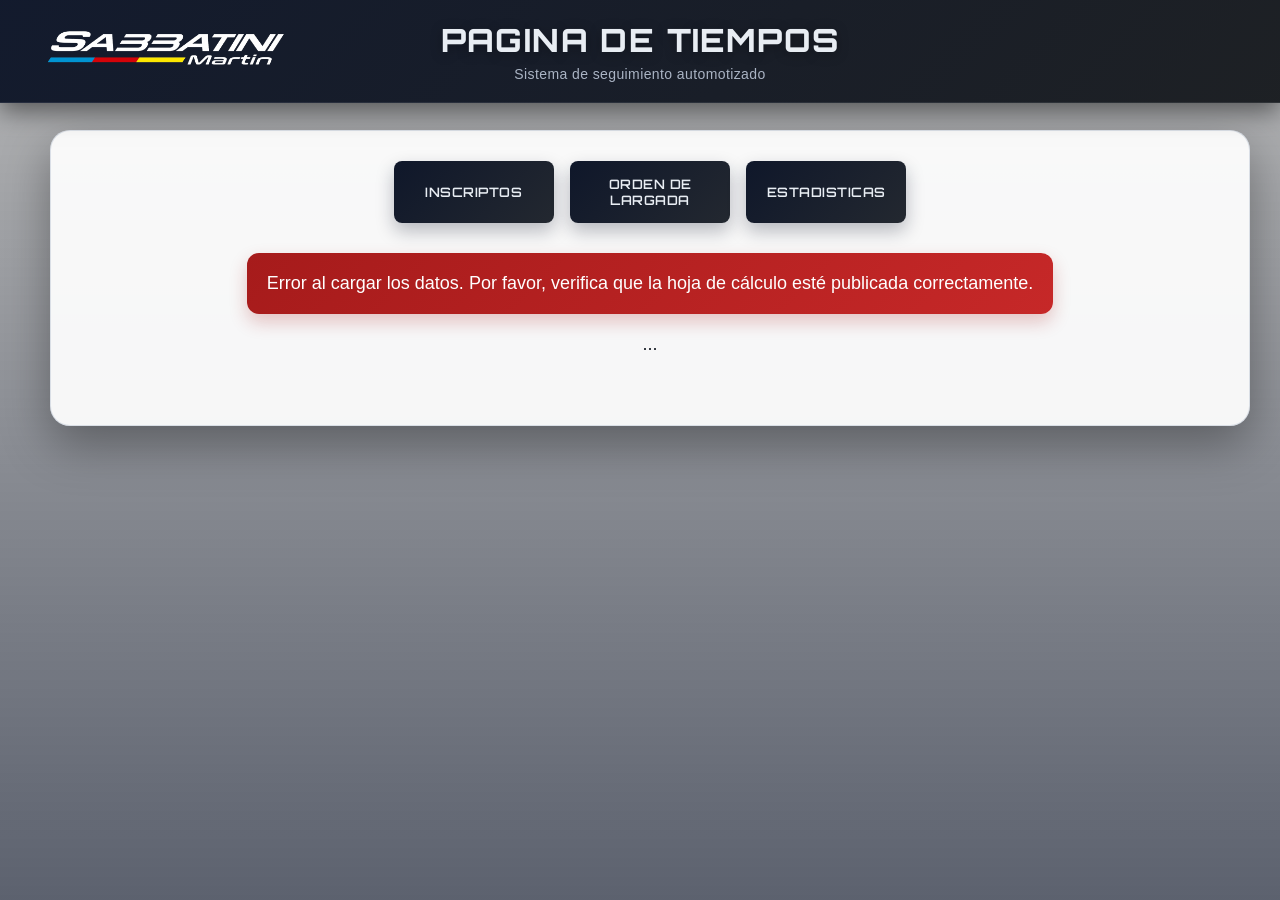
==== index.html @ e76313ae "Nueva pagina!" ====
<!DOCTYPE html>
<html lang="es">
<head>
    <meta charset="UTF-8">
    <meta name="viewport" content="width=device-width, initial-scale=1.0">
    <link rel="preconnect" href="https://fonts.googleapis.com">
    <link rel="preconnect" href="https://fonts.gstatic.com" crossorigin>
    <link href="https://fonts.googleapis.com/css2?family=Orbitron:wght@400;500;600;700;800&display=swap" rel="stylesheet">
    <link rel="stylesheet" href="/css/index.css">
    <link rel="stylesheet" href="/css/shared/error.css">
    <title>Pagina de tiempos - Sabbatini</title>
</head>

<body>
    <div class="header-banner">
        <div class="header-content">
            <div class="header-title-wrapper">
                <h1 class="header-title" id="rallyName">Pagina de tiempos</h1>
                <div class="header-subtitle">Sistema de seguimiento automotizado</div>
            </div>
            <div class="logo-container">
                <img src="assets/logoSabbatini.png" alt="Rally Logo">
            </div>
        </div>
    </div>

    <div class="container">
        <div class="buttonContainer">
            <button class="btn-clases-header" onclick="window.location.href='pages/inscriptos.html'">
                INSCRIPTOS
            </button>
            <button class="btn-clases-header" onclick="window.location.href='pages/ordenLargada.html'">
                ORDEN DE LARGADA
            </button>
            <button class="btn-clases-header" onclick="window.location.href='pages/estadisticas.html'">
                ESTADISTICAS
            </button>
        </div>
        <div id="content" class="loading">Cargando datos</div>
        <div class="last-update" id="lastUpdate"></div>
    </div>

    <script src="/js/shared/csv.js"></script>
    <script src="/js/shared/time.js"></script>
    <script src="/js/shared/dnf.js"></script>
    <script src="/js/shared/icons.js"></script>
    <script src="/js/index.js"></script>
    <script src="/js/pdfGenerator.js"></script>

</body>
</html>
---- css/index.css ----
* {
    margin: 0;
    padding: 0;
    box-sizing: border-box;
}

:root {
    --color-grafito-950: #111315;
    --color-grafito-900: #1a1d21;
    --color-grafito-800: #232830;
    --color-grafito-700: #303743;
    --color-azul-principal: #0f172a;
    --color-azul-principal-hover: #1b263b;
    --color-azul-secundario: #1e293b;
    --color-panel: #f4f6f8;
    --color-panel-brillo: #ffffff;
    --color-borde: #3c4656;
    --color-borde-suave: #d7dde5;
    --color-texto: #161c25;
    --color-texto-suave: #5a6472;
    --color-texto-claro: #e8edf3;
    --color-ganador: #0f172a;
    --color-ganador-suave: #dce3ee;
    --color-error: #a61b1b;
}

body {
    font-family: 'Segoe UI', Tahoma, Geneva, Verdana, sans-serif;
    background: linear-gradient(rgba(17, 19, 21, 0.3), rgba(15, 23, 42, 0.68)),
                url('https://wallpaperaccess.com/full/93137.jpg') center/cover fixed;
    min-height: 100vh;
    padding: 0;
    padding-top: 100px;
    min-width: 1300px;
}

.container {
    display: flex;
    flex-direction: column;
    align-items: center;
    max-width: 1200px;
    /* min-width: 1200px; */
    margin: 30px auto;
    background: rgba(255, 255, 255, 0.925);
    border-radius: 20px;
    padding: 30px;
    border: 1px solid rgba(215, 221, 229, 0.9);
    box-shadow: 0 18px 48px rgba(0, 0, 0, 0.35);
}

.buttonContainer {
    display: flex;
    width: 45%;
    gap: 1rem;
}

.header-banner {
    background:
        linear-gradient(135deg, rgba(15, 23, 42, 0.98) 0%, rgba(26, 29, 33, 0.98) 100%);
    padding: 20px;
    border-bottom: 1px solid rgba(255, 255, 255, 0.08);
    box-shadow: 0 8px 24px rgba(0,0,0,0.5);
    position: fixed;
    top: 0;
    left: 0;
    right: 0;
    z-index: 1000;
}

.header-content {
    max-width: 1200px;
    margin: 0 auto;
    display: flex;
    align-items: center;
    justify-content: center;
    position: relative;
}

.logo-container {
    position: absolute;
    left: 0;
    width: 250px;
    height: 60px;
    display: flex;
    align-items: center;
    justify-content: center;
}

.logo-container img {
    max-width: 100%;
    max-height: 100%;
    object-fit: contain;
}

.header-title-wrapper {
    text-align: center;
}

.header-title {
    font-family: 'Orbitron', serif;
    color: var(--color-texto-claro);
    font-size: 32px;
    font-weight: 800;
    letter-spacing: 1.4px;
    text-transform: uppercase;
    margin: 0;
    text-shadow: 0 2px 12px rgba(0, 0, 0, 0.35);
}

.header-subtitle {
    color: #aab4c4;
    font-size: 14px;
    font-weight: 500;
    margin-top: 6px;
    letter-spacing: 0.4px;
}

.anuncio {
    display: flex;
    justify-content: center;
}

.loading {
    text-align: center;
    padding: 10px 20px;
    font-size: 18px;
    color: var(--color-texto);
}

.loading::after {
    content: '...';
    animation: dots 1.5s steps(4, end) infinite;
}

@keyframes dots {
    0%, 20% { content: '.'; }
    40% { content: '..'; }
    60%, 100% { content: '...'; }
}

table {
    width: 100%;
    min-width: 1000px;
    border-collapse: collapse;
    margin-top: 20px;
    border: 2px solid var(--color-azul-principal);
    border-radius: 12px;
    overflow: hidden;
    box-shadow: 0 10px 26px rgba(15, 23, 42, 0.12);
}

thead {
    background: linear-gradient(135deg, var(--color-azul-principal) 0%, var(--color-grafito-800) 100%);
}

th {
    color: var(--color-texto-claro);
    padding: 16px 12px;
    text-align: center;
    font-weight: 600;
    text-transform: uppercase;
    font-size: 13px;
    letter-spacing: 0.5px;
    border-right: 1px solid rgba(255, 255, 255, 0.08);
}

th:last-child {
    border-right: none;
}

td {
    padding: 16px 12px;
    text-align: center;
    border-bottom: 1px solid var(--color-borde-suave);
    border-right: 1px solid var(--color-borde-suave);
    background-color: var(--color-panel-brillo);
    transition: all 0.3s ease;
    color: var(--color-texto);
}

td:last-child {
    border-right: none;
}

tbody tr:last-child td {
    border-bottom: none;
}

tbody tr {
    transition: all 0.3s ease;
}

tbody tr:hover {
    background-color: #e9edf2;
}

.btn-clases {
    background: linear-gradient(135deg, var(--color-azul-principal) 0%, var(--color-grafito-800) 100%);
    color: var(--color-texto-claro);
    border: none;
    padding: 12px 10px;
    cursor: pointer;
    border-radius: 8px;
    font-size: 13px;
    font-weight: 600;
    letter-spacing: 0.5px;
    transition: all 0.3s ease;
    box-shadow: 0 8px 18px rgba(15, 23, 42, 0.28);
    width: 100%;
    display: block
    
}

.btn-clases:hover {
    transform: translateY(-2px);
    box-shadow: 0 10px 24px rgba(15, 23, 42, 0.36);
    background: linear-gradient(135deg, var(--color-azul-principal-hover) 0%, var(--color-grafito-700) 100%);
}

.btn-clases:active {
    transform: translateY(0);
}

.btn-clases-header {
    background: linear-gradient(135deg, var(--color-azul-principal) 0%, var(--color-grafito-800) 100%);
    color: var(--color-texto-claro);
    border: none;
    padding: 15px 20px;
    cursor: pointer;
    border-radius: 8px;
    font-size: 13px;
    font-weight: 600;
    text-transform: uppercase;
    letter-spacing: 0.5px;
    transition: all 0.3s ease;
    box-shadow: 0 8px 18px rgba(15, 23, 42, 0.28);
    width: 100%;
    display: block;
    font-family: 'Orbitron', serif;
}

.btn-clases-header:hover {
    transform: translateY(-2px);
    box-shadow: 0 10px 24px rgba(15, 23, 42, 0.36);
    background: linear-gradient(135deg, var(--color-azul-principal-hover) 0%, var(--color-grafito-700) 100%);
}

.btn-clases-header:active {
    transform: translateY(0);
}

.error {
    background: linear-gradient(135deg, var(--color-error) 0%, #c62828 100%);
    color: white;
    padding: 20px;
    border-radius: 12px;
    text-align: center;
    margin: 20px 0;
    box-shadow: 0 8px 18px rgba(166, 27, 27, 0.24);
}

.last-update {
    text-align: center;
    color: var(--color-texto-suave);
    font-size: 13px;
    padding: 15px;
    display: inline-block;
    width: 100%;
}

.pe-number {
    background: linear-gradient(135deg, var(--color-azul-principal) 0%, var(--color-grafito-800) 100%);
    color: var(--color-texto-claro);
    padding: 6px 12px;
    border-radius: 8px;
    font-weight: 700;
    display: inline-block;
    font-size: 15px;
    font-family: 'Orbitron', serif;
}

.ganador-cell {
    font-weight: 600;
    color: var(--color-ganador);
}

.ganador-tiempo {
    font-size: 12px;
    font-weight: 700;
    color: var(--color-texto-suave);
    display: block;
    margin-top: 2px;
}

/* @media (max-width: 768px) {
    body {
        padding-top: 90px;
    }

    th, td {
        padding: 10px 6px;
    }

    .btn-clases {
        padding: 8px 12px;
        font-size: 11px;
    }
} */

/* Estilos para Ganadores Finales */
.ganadores-finales-container {
    padding-top: 30px;
    border-top: 2px solid var(--color-borde-suave);
}

.ganadores-title {
    display: flex;
    align-items: center;
    justify-content: center;
    gap: 18px;
    text-align: center;
    font-family: 'Orbitron', serif;
    font-size: 25px;
    font-weight: 800;
    color: var(--color-azul-principal);
    margin-bottom: 30px;
    text-transform: uppercase;
    letter-spacing: 1.2px;
}

.ganadores-title::before,
.ganadores-title::after {
    content: '';
    flex: 1;
    max-width: 240px;
    height: 2px;
    background: linear-gradient(90deg, transparent 0%, var(--color-borde) 100%);
    opacity: 0.85;
}

.ganadores-title::after {
    background: linear-gradient(90deg, var(--color-borde) 0%, transparent 100%);
}

.ganadores-grid {
    display: grid;
    grid-template-columns: repeat(auto-fit, minmax(220px, 1fr));
    gap: 20px;
    margin-top: 10px;
}

.ganador-card {
    background: linear-gradient(145deg, #ffffff 0%, #edf1f5 100%);
    border: 2px solid var(--color-borde);
    border-radius: 16px;
    padding: 15px;
    text-align: center;
    box-shadow: 0 12px 28px rgba(15, 23, 42, 0.14);
    transition: all 0.3s ease;
    position: relative;
    overflow: hidden;
}

.ganador-card::before {
    content: '';
    position: absolute;
    top: 0;
    left: 0;
    right: 0;
    height: 6px;
    background: linear-gradient(90deg, var(--color-grafito-800) 0%, var(--color-azul-principal) 50%, var(--color-grafito-700) 100%);
}

.ganador-categoria {
    background: linear-gradient(135deg, var(--color-azul-principal) 0%, var(--color-grafito-800) 100%);
    color: var(--color-texto-claro);
    padding: 8px 16px;
    border-radius: 10px;
    font-size: 14px;
    font-weight: 700;
    text-transform: uppercase;
    letter-spacing: 1px;
    margin-bottom: 10px;
    display: inline-block;
}

.ganador-nombre {
    font-size: 20px;
    font-weight: 700;
    color: var(--color-ganador);
    margin-bottom: 10px;
    line-height: 1.3;
}

.ganador-stats {
    display: grid;
    grid-template-columns: 1fr 1fr;
    gap: 10px;
    padding-top: 10px;
    border-top: 1px solid var(--color-borde-suave);
}

.ganador-tiempo-total,
.ganador-posicion {
    display: flex;
    flex-direction: column;
    gap: 5px;
}

.tiempo-label {
    font-size: 11px;
    font-weight: 600;
    color: var(--color-texto-suave);
    text-transform: uppercase;
    letter-spacing: 0.5px;
}

.tiempo-valor {
    font-size: 16px;
    font-weight: 700;
    color: var(--color-texto);
}

.ganador-vehiculo {
    display: flex;
    align-items: center;
    justify-content: center;
    gap: 8px;
    padding: 6px 12px;
    background: var(--color-ganador-suave);
    border-radius: 8px;
    margin-bottom: 10px;
}

.ganador-vehiculo img {
    height: 22px;
    object-fit: contain;
    filter: drop-shadow(0 1px 2px rgba(0,0,0,0.15));
}

.ganador-vehiculo span {
    font-size: 12px;
    font-weight: 700;
    color: var(--color-texto);
    letter-spacing: 0.3px;
}

.pe-power-stage {
    background: linear-gradient(135deg, #6d28d9 0%, #4c1d95 100%);
    box-shadow: 0 0 10px rgba(109, 40, 217, 0.35);
}

.badge-power-stage {
    display: inline-block;
    margin-top: 5px;
    padding: 3px 10px;
    background: linear-gradient(135deg, #6d28d9 0%, #4c1d95 100%);
    color: #fff;
    font-size: 11px;
    font-weight: 700;
    letter-spacing: 0.8px;
    border-radius: 6px;
    box-shadow: 0 2px 8px rgba(109, 40, 217, 0.35);
}
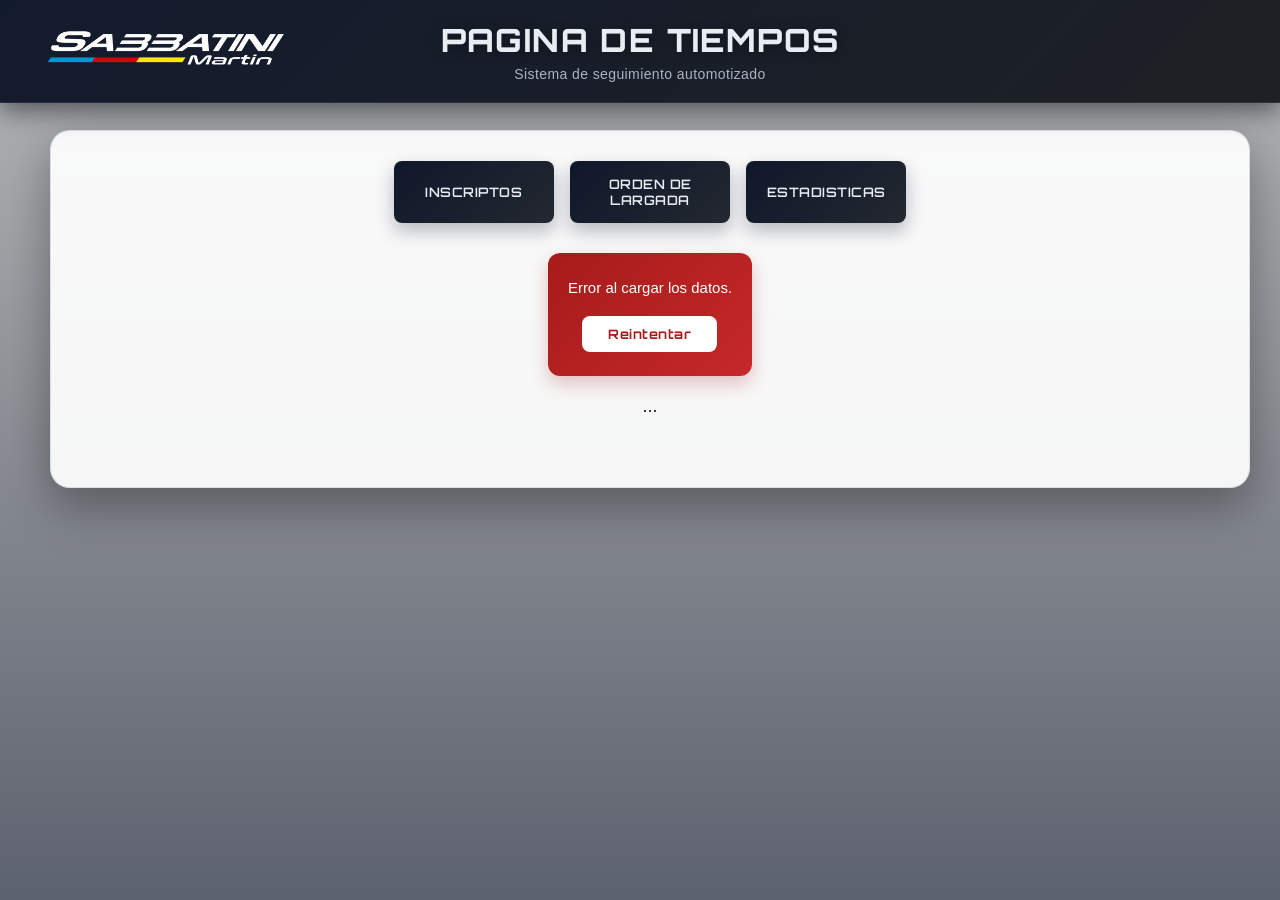
==== commit b25ed7d3: "27/08/2026 Agree: Cartel de error con boton de reintentar" ====
--- a/index.html
+++ b/index.html
@@ -40,12 +40,14 @@
         <div class="last-update" id="lastUpdate"></div>
     </div>
 
-    <script src="/js/shared/csv.js"></script>
-    <script src="/js/shared/time.js"></script>
-    <script src="/js/shared/dnf.js"></script>
-    <script src="/js/shared/icons.js"></script>
-    <script src="/js/index.js"></script>
-    <script src="/js/pdfGenerator.js"></script>
+    <script src="/js/shared/csv.js?v=20260603-1"></script>
+    <script src="/js/shared/time.js?v=20260603-1"></script>
+    <script src="/js/shared/dnf.js?v=20260603-1"></script>
+    <script src="/js/shared/icons.js?v=20260603-1"></script>
+    <script src="/js/shared/categories.js?v=20260817-1"></script>
+    <script src="/js/shared/error.js?v=20260827-1"></script>
+    <script src="/js/index.js?v=20260603-1"></script>
+    <script src="/js/pdfGenerator.js?v=20260603-1"></script>
 
 </body>
-</html>
+</html>
--- a/css/index.css
+++ b/css/index.css
@@ -168,6 +168,12 @@
     border-right: none;
 }
 
+.col-pe {
+    width: 70px;
+    min-width: 70px;
+    max-width: 70px;
+}
+
 td {
     padding: 16px 12px;
     text-align: center;
@@ -221,6 +227,18 @@
     transform: translateY(0);
 }
 
+.btn-shakedown {
+    background: linear-gradient(135deg, #1b263bd2 0%, var(--color-grafito-700) 100%);
+    color: #ffffff;
+    box-shadow: 0 8px 18px rgba(30, 64, 175, 0.18);
+}
+
+.btn-shakedown:hover {
+    background: linear-gradient(135deg, #161f30e7 0%, var(--color-grafito-700) 100%);
+    color: #ffffff;
+    box-shadow: 0 10px 24px rgba(30, 64, 175, 0.22);
+}
+
 .btn-clases-header {
     background: linear-gradient(135deg, var(--color-azul-principal) 0%, var(--color-grafito-800) 100%);
     color: var(--color-texto-claro);
@@ -282,6 +300,64 @@
 .ganador-cell {
     font-weight: 600;
     color: var(--color-ganador);
+}
+
+.fila-clasificacion-final {
+    background: linear-gradient(135deg, var(--color-azul-principal) 0%, var(--color-grafito-800) 100%);
+}
+
+.fila-clasificacion-final td {
+    background: transparent;
+    color: var(--color-texto-claro);
+    border-top: 2px solid rgba(255, 255, 255, 0.12);
+    border-bottom: none;
+    border-right: 1px solid rgba(255, 255, 255, 0.08);
+}
+
+.fila-clasificacion-final td:last-child {
+    border-right: none;
+}
+
+.fila-clasificacion-final td:nth-child(2) {
+    text-align: left;
+    font-family: 'Orbitron', serif;
+    font-size: 13px;
+    font-weight: 700;
+    letter-spacing: 0.8px;
+}
+
+.clasificacion-final-actions {
+    padding: 8px 10px;
+}
+
+.clasificacion-final-actions-inner {
+    display: flex;
+    justify-content: center;
+}
+
+.btn-clasificacion-final {
+    background: linear-gradient(135deg, #2a3345 0%, #1e293b 100%);
+    color: var(--color-texto-claro);
+    border: 2px solid rgba(253, 253, 253, 0.842);
+    box-shadow: 0 8px 18px rgba(15, 23, 42, 0.3);
+    font-family: inherit;
+    text-transform: uppercase;
+    letter-spacing: 0.4px;
+    width: auto;
+    min-width: 190px;
+    padding: 11px 14px;
+}
+
+.btn-clasificacion-final:hover {
+    background: linear-gradient(135deg, #334155 0%, #273449 100%);
+    box-shadow: 0 10px 24px rgba(15, 23, 42, 0.38);
+}
+
+.pe-final {
+    background: linear-gradient(135deg, #374151 0%, #111827 100%);
+    border: 1px solid rgba(255, 255, 255, 0.1);
+    font-family: 'Orbitron', serif;
+    min-width: 38px;
 }
 
 .ganador-tiempo {
@@ -461,4 +537,4 @@
     letter-spacing: 0.8px;
     border-radius: 6px;
     box-shadow: 0 2px 8px rgba(109, 40, 217, 0.35);
-}+}
--- a/css/shared/error.css
+++ b/css/shared/error.css
@@ -0,0 +1,47 @@
+.error-box {
+    background: linear-gradient(135deg, var(--color-error, #a61b1b) 0%, #c62828 100%);
+    color: white;
+    padding: 24px 20px;
+    border-radius: 12px;
+    text-align: center;
+    margin: 20px 0;
+    box-shadow: 0 8px 18px rgba(166, 27, 27, 0.24);
+    display: flex;
+    flex-direction: column;
+    align-items: center;
+    gap: 16px;
+}
+
+.error-box-mensaje {
+    line-height: 1.5;
+    font-size: 15px;
+}
+
+.error-box-boton {
+    background: #ffffff;
+    color: var(--color-error, #a61b1b);
+    border: none;
+    padding: 10px 26px;
+    border-radius: 8px;
+    font-size: 13px;
+    font-weight: 700;
+    letter-spacing: 0.5px;
+    cursor: pointer;
+    transition: all 0.2s ease;
+    font-family: 'Orbitron', serif;
+}
+
+.error-box-boton:hover:not(:disabled) {
+    background: #f4f6f8;
+    transform: translateY(-2px);
+    box-shadow: 0 6px 14px rgba(0, 0, 0, 0.18);
+}
+
+.error-box-boton:active:not(:disabled) {
+    transform: translateY(0);
+}
+
+.error-box-boton:disabled {
+    opacity: 0.6;
+    cursor: default;
+}
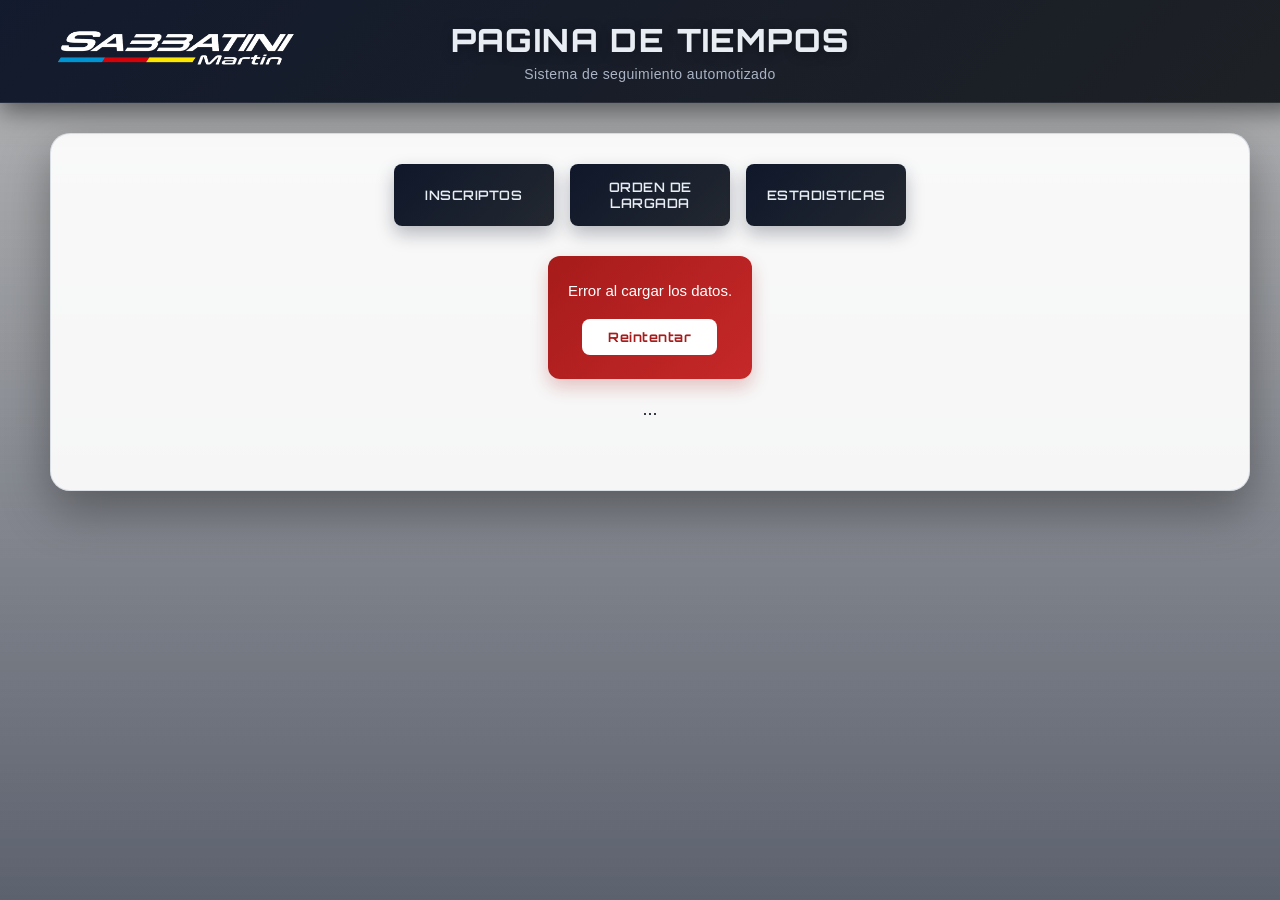
==== commit e4eb909a: "24/10/2026 Fix: Header y new icon" ====
--- a/index.html
+++ b/index.html
@@ -2,6 +2,7 @@
 <html lang="es">
 <head>
     <meta charset="UTF-8">
+    <link rel="icon" type="image/png" href="/assets/favicon.png">
     <meta name="viewport" content="width=device-width, initial-scale=1.0">
     <link rel="preconnect" href="https://fonts.googleapis.com">
     <link rel="preconnect" href="https://fonts.gstatic.com" crossorigin>
--- a/css/index.css
+++ b/css/index.css
@@ -30,7 +30,6 @@
                 url('https://wallpaperaccess.com/full/93137.jpg') center/cover fixed;
     min-height: 100vh;
     padding: 0;
-    padding-top: 100px;
     min-width: 1300px;
 }
 
@@ -60,10 +59,8 @@
     padding: 20px;
     border-bottom: 1px solid rgba(255, 255, 255, 0.08);
     box-shadow: 0 8px 24px rgba(0,0,0,0.5);
-    position: fixed;
+    position: sticky;
     top: 0;
-    left: 0;
-    right: 0;
     z-index: 1000;
 }
 
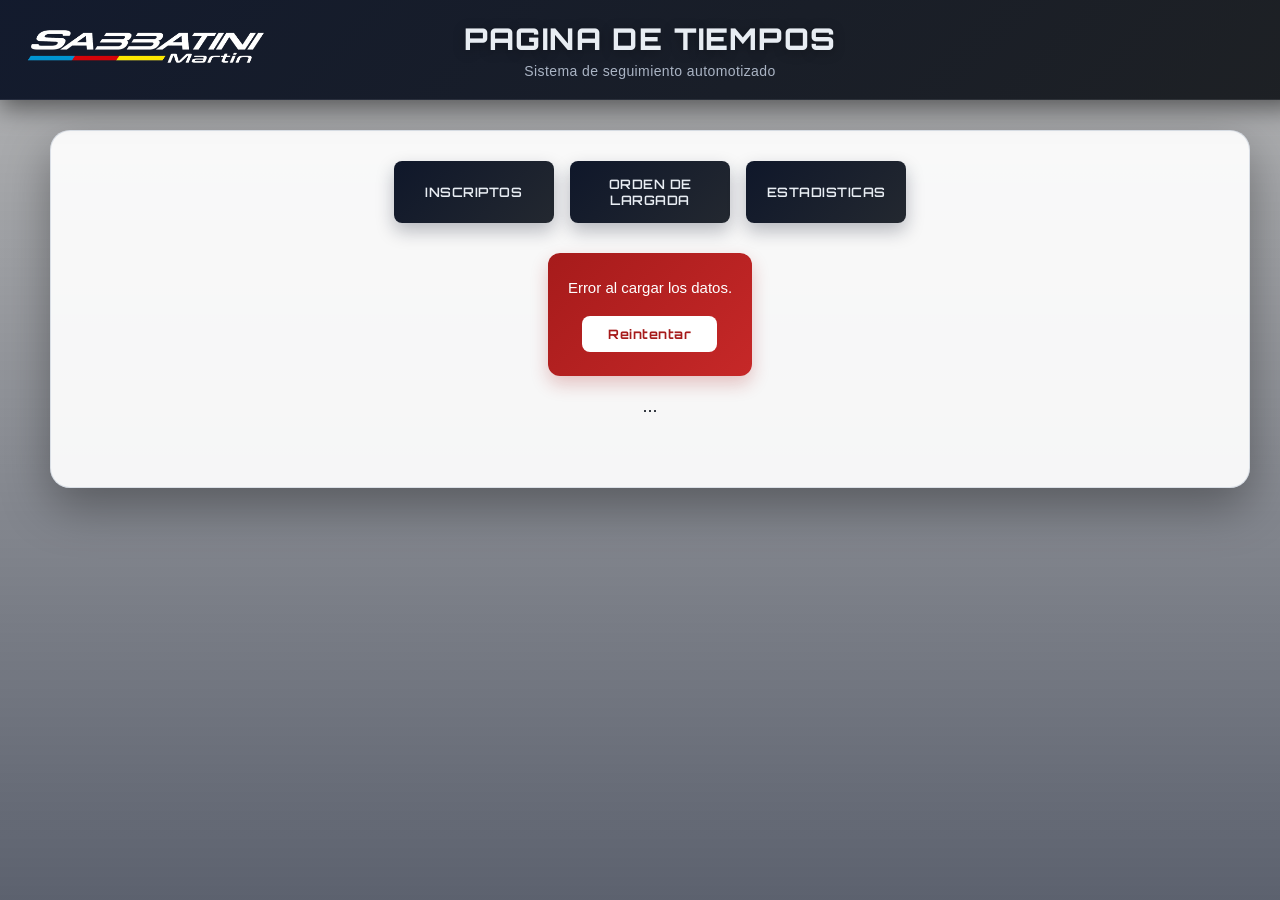
==== commit 970b1353: "24/10/2026 Adeed: Chapa en el header" ====
--- a/index.html
+++ b/index.html
@@ -21,6 +21,9 @@
             </div>
             <div class="logo-container">
                 <img src="assets/logoSabbatini.png" alt="Rally Logo">
+            </div>
+            <div class="logo-rally">
+                <img id="chapaRally" alt="Chapa del rally" hidden>
             </div>
         </div>
     </div>
--- a/css/index.css
+++ b/css/index.css
@@ -27,7 +27,7 @@
 body {
     font-family: 'Segoe UI', Tahoma, Geneva, Verdana, sans-serif;
     background: linear-gradient(rgba(17, 19, 21, 0.3), rgba(15, 23, 42, 0.68)),
-                url('https://wallpaperaccess.com/full/93137.jpg') center/cover fixed;
+                url('https://wallpaper.forfun.com/fetch/0a/0ac85b49b758e6bbbee9424aa7185361.jpeg') center/cover fixed;
     min-height: 100vh;
     padding: 0;
     min-width: 1300px;
@@ -65,18 +65,17 @@
 }
 
 .header-content {
-    max-width: 1200px;
-    margin: 0 auto;
+    max-width: none;
     display: flex;
     align-items: center;
     justify-content: center;
     position: relative;
 }
 
-.logo-container {
+/* .logo-container {
     position: absolute;
     left: 0;
-    width: 250px;
+    width: 240px;
     height: 60px;
     display: flex;
     align-items: center;
@@ -87,6 +86,38 @@
     max-width: 100%;
     max-height: 100%;
     object-fit: contain;
+} */
+
+.logo-container,
+.logo-rally {
+    position: absolute;
+    width: 250px;
+    height: 60px;
+    display: flex;
+    align-items: center;
+    justify-content: center;
+}
+
+.logo-container {
+    left: 0;
+}
+
+.logo-rally {
+    right: 0;
+    width: 140px;
+    height: 70px;
+}
+
+.logo-rally img {
+    width: 100%;
+    height: 100%;
+}
+
+.logo-container img,
+.logo-rally img {
+    max-width: 100%;
+    max-height: 100%;
+    object-fit: contain;
 }
 
 .header-title-wrapper {
@@ -96,7 +127,7 @@
 .header-title {
     font-family: 'Orbitron', serif;
     color: var(--color-texto-claro);
-    font-size: 32px;
+    font-size: 30px;
     font-weight: 800;
     letter-spacing: 1.4px;
     text-transform: uppercase;
